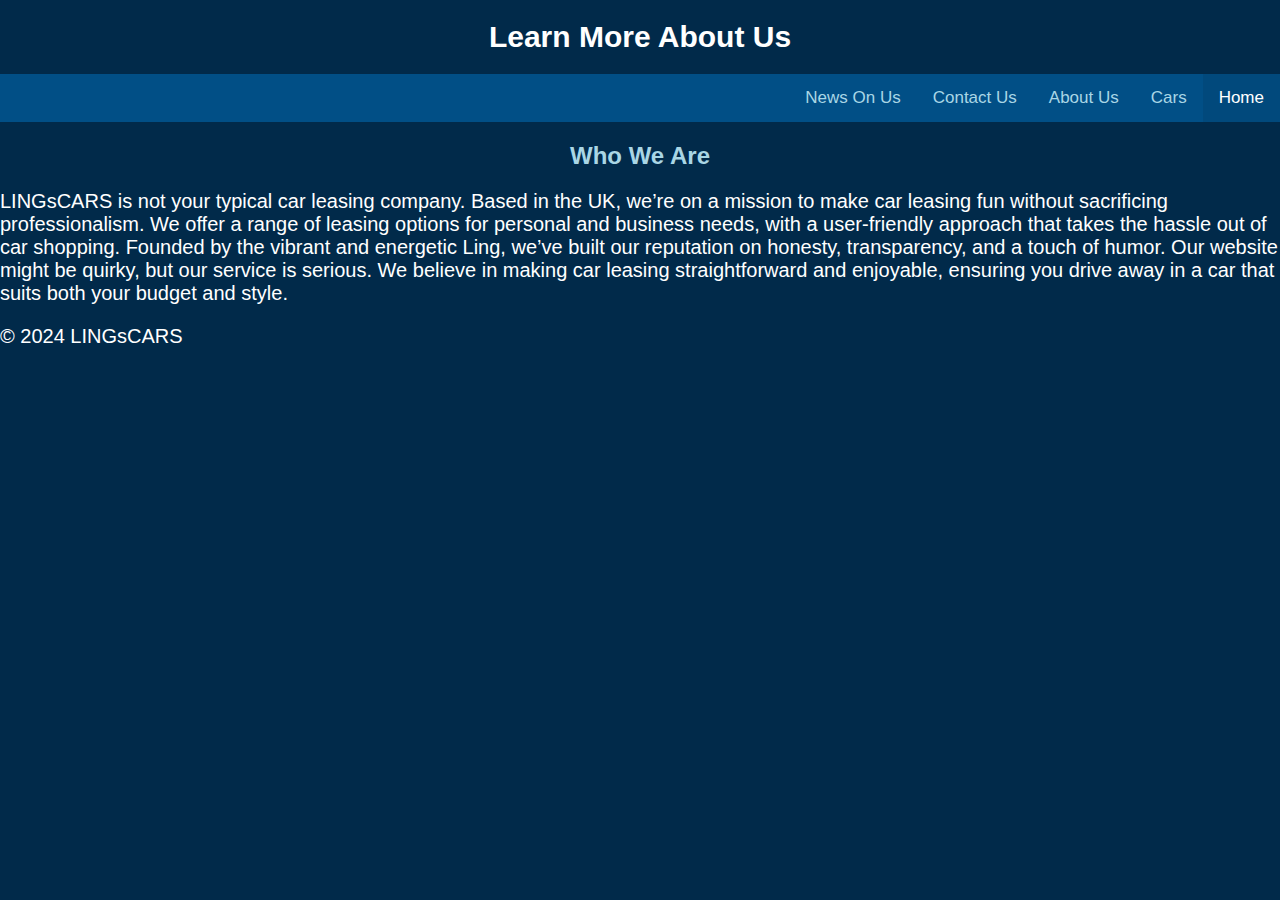
==== aboutpage.html @ 579699e2 "gfmh" ====
<!DOCTYPE html>
<html lang="en">
<head>
    <meta charset="UTF-8">
    <meta name="viewport" content="width=device-width, initial-scale=1.0">
    <link rel="stylesheet" href="style.css">
    <title>About Us</title>
</head>
<body>
    <header>
        <h1>Learn More About Us</h1>
        <nav class="topnav">
            <a class="active" href="index.html">Home</a> 
            <a href="productspage.html">Cars</a> 
            <a href="aboutpage.html">About Us</a> 
            <a href="contactpage.html">Contact Us</a> 
            <a href="news.html">News On Us</a>
        </nav>
    </header>

    <main>
        <h2>Who We Are</h2>
        <p>
            LINGsCARS is not your typical car leasing company. 
            Based in the UK, we’re on a mission to make car leasing fun without sacrificing professionalism. 
            We offer a range of leasing options for personal and business needs, with a user-friendly approach that takes the hassle out of car shopping. 
            Founded by the vibrant and energetic Ling, we’ve built our reputation on honesty, transparency, and a touch of humor. 
            Our website might be quirky, but our service is serious. 
            We believe in making car leasing straightforward and enjoyable, ensuring you drive away in a car that suits both your budget and style.
        </p>
    </main>

    <footer>
        <p>&copy; 2024 LINGsCARS</p>
    </footer>
</body>
</html>
---- style.css ----
body {
    background-color: #012a4a;
    font-family: Verdana, Geneva, Tahoma, sans-serif;
    margin: 0;
    padding: 0;
}

h1 {
    font-size: 30px;
    color: white;
    font: medium;
    text-align: center;
}

h2 {
    color: #a9d6e5;
    text-align: center;
}
.topnav {
    background-color: #014f86;
    overflow: hidden;
}

p {
    font-size: 20px;
    color: white;
}

.topnav a {
    float: right;
    color: #a9d6e5;
    text-align: center;
    padding: 14px 16px;
    text-decoration: none;
    font-size: 17px;
}

.topnav a:hover {
    background-color: #468faf;
    color: white;
}

.topnav a.active {
    background-color: #01497c;
    color: white;
}

header .logo {
    text-align: left;
    width: 200px;
    height: 200px;
   
}

.responsive {
    width: 100%;
    height: auto;
}

.heroshot {
    text-align: center;
}

header .greeting {
    text-align: center;
}

.summary {
    text-align: center;
}

.best-car-leasing-deals {
    display: flex;
    align-items: center;
    margin: 10px;
}

.car-container {
    display: flex;
    flex-wrap: wrap;
    justify-content: left;
    text-align: left;
    gap: 50px;
}
.car-item {
    display: flex;
    flex-direction: column;
    align-items: center;
    width: 400px;
}
.car-item img {
    max-width: 100%;
    height: auto;
}
.car-item h1 {
    margin-top: 20px;
}

.nav-btn {
    padding: 10px 20px;
    display: inline-block;
    background-color: #468faf;
    color: white;
    text-decoration: none;
    border-radius: 5px;
}

.nav-btn:hover {
    background-color: #a9d6e5;
}

.nav-btn:focus {
    outline: 2px;
    outline-offset: 2px;
}

.Contact {
    display: flex;
    
}

.google-form{
    display: flex;
}

.Quote {
    color: cadetblue;
    font-size: 20;
    font-family: Arial, Helvetica, sans-serif;
    text-align: left;
} 

@media screen and (max-width: 768px) {
    h1 {
        font-size: 24px;
    }

    p {
        font-size: 16px;
    }

    .topnav a {
        float: none;
        display: block;
        text-align: left;
        padding: 12px;
        font-size: 16px;
    }

    header .logo {
        width: 100px;
        height: 100px;
    }

    .car-container {
        justify-content: center;
        gap: 20px;
    }

    .car-item {
        width: 100%;
        max-width: 300px;
    }

    .nav-btn {
        padding: 8px 15px;
        font-size: 14px;
    }

    .best-car-leasing-deals {
        flex-direction: column;
        text-align: center;
    }
}

.list {
    color: white;

}

@media screen and (max-width: 480px) {
    h1 {
        font-size: 20px;
    }

    p {
        font-size: 14px;
    }

    .topnav a {
        padding: 10px;
        font-size: 14px;
    }

    .car-container {
        flex-direction: column;
        align-items: center;
    }

    .car-item {
        width: 100%;
    }

    .nav-btn {
        padding: 6px 12px;
        font-size: 12px;
    }

    .best-car-leasing-deals {
        margin: 5px;
    }

   header .logo {
        width: 80px;
        height: 80px;
    }
}
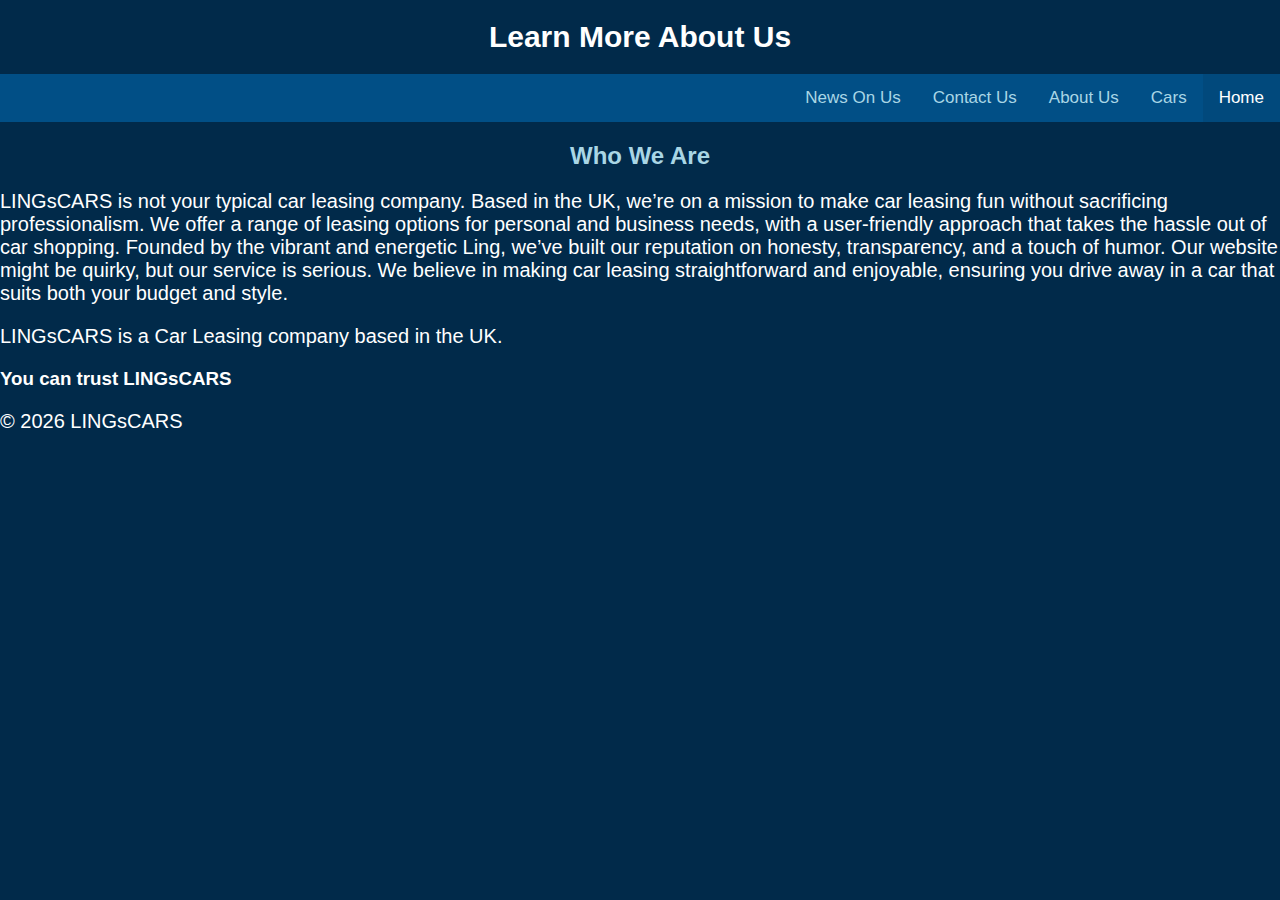
==== commit d19c6e01: "Update" ====
--- a/aboutpage.html
+++ b/aboutpage.html
@@ -31,7 +31,11 @@
     </main>
 
     <footer>
-        <p>&copy; 2024 LINGsCARS</p>
+        <p>LINGsCARS is a Car Leasing company based in the UK.</p>
+        <h3>You can trust LINGsCARS</h3>
+        <p>&copy; <span id="current-year"></span> LINGsCARS</p>
     </footer>
+
+    <script src="java.js"></script>
 </body>
 </html>
--- a/style.css
+++ b/style.css
@@ -3,27 +3,30 @@
     font-family: Verdana, Geneva, Tahoma, sans-serif;
     margin: 0;
     padding: 0;
-}
+    color: white;
+}
+
 
 h1 {
     font-size: 30px;
     color: white;
-    font: medium;
-    text-align: center;
+    text-align: center;
+    margin-top: 20px;
 }
 
 h2 {
     color: #a9d6e5;
     text-align: center;
-}
-.topnav {
-    background-color: #014f86;
-    overflow: hidden;
 }
 
 p {
     font-size: 20px;
     color: white;
+}
+
+.topnav {
+    background-color: #014f86;
+    overflow: hidden;
 }
 
 .topnav a {
@@ -45,64 +48,123 @@
     color: white;
 }
 
-header .logo {
+.responsive {
+    width: 100%;
+    height: auto;
+}
+
+.heroshot {
+    text-align: center;
+}
+
+form {
+    display: flex;
+    flex-direction: column;
+    align-items: center;
+    width: 100%;
+    max-width: 400px;
+    margin: 20px auto;
+    padding: 20px;
+    background-color: #014f86;
+    border-radius: 8px;
+}
+
+form label {
+    color: #a9d6e5;
+    font-size: 18px;
+    margin-bottom: 8px;
+    align-self: flex-start;
+}
+
+form input[type="text"],
+form input[type="email"],
+form input[type="password"],
+form input[type="tel"] {
+    width: 100%;
+    padding: 10px;
+    margin-bottom: 15px;
+    border: 1px solid #468faf;
+    border-radius: 5px;
+    font-size: 16px;
+    color: #012a4a;
+}
+
+form input[type="submit"] {
+    width: 100%;
+    padding: 12px;
+    font-size: 18px;
+    background-color: #468faf;
+    color: white;
+    border: none;
+    border-radius: 5px;
+    cursor: pointer;
+    transition: background-color 0.3s;
+}
+
+form input[type="submit"]:hover {
+    background-color: #a9d6e5;
+}
+
+form input[type="submit"]:focus {
+    outline: 2px solid #a9d6e5;
+}
+
+
+.Quote {
+    font-size: 20px;
+    font-family: Arial, Helvetica, sans-serif;
     text-align: left;
-    width: 200px;
-    height: 200px;
-   
-}
-
-.responsive {
-    width: 100%;
-    height: auto;
-}
-
-.heroshot {
-    text-align: center;
-}
-
-header .greeting {
-    text-align: center;
-}
-
-.summary {
-    text-align: center;
-}
-
-.best-car-leasing-deals {
-    display: flex;
-    align-items: center;
-    margin: 10px;
-}
-
+    margin: 0 auto;
+    width: 80%;
+    max-width: 600px;
+    color: cadetblue;
+}
+
+.best-car-leasing-deals,
 .car-container {
     display: flex;
     flex-wrap: wrap;
+    gap: 20px;
+    padding: 20px;
     justify-content: left;
-    text-align: left;
-    gap: 50px;
-}
+}
+
 .car-item {
     display: flex;
     flex-direction: column;
     align-items: center;
-    width: 400px;
-}
+    width: 350px;
+    padding: 15px;
+    background-color: #014f86;
+    border-radius: 8px;
+    box-shadow: 0 4px 8px rgba(0, 0, 0, 0.2);
+    text-align: center;
+}
+
 .car-item img {
     max-width: 100%;
     height: auto;
-}
-.car-item h1 {
-    margin-top: 20px;
+    border-radius: 8px;
+}
+
+.car-item h3 {
+    margin-top: 15px;
+    color: #a9d6e5;
+}
+
+.car-item p {
+    font-size: 16px;
+    color: white;
+    margin: 10px 0;
 }
 
 .nav-btn {
     padding: 10px 20px;
-    display: inline-block;
     background-color: #468faf;
     color: white;
     text-decoration: none;
     border-radius: 5px;
+    transition: background-color 0.3s;
 }
 
 .nav-btn:hover {
@@ -110,25 +172,8 @@
 }
 
 .nav-btn:focus {
-    outline: 2px;
-    outline-offset: 2px;
-}
-
-.Contact {
-    display: flex;
-    
-}
-
-.google-form{
-    display: flex;
-}
-
-.Quote {
-    color: cadetblue;
-    font-size: 20;
-    font-family: Arial, Helvetica, sans-serif;
-    text-align: left;
-} 
+    outline: 2px solid #a9d6e5;
+}
 
 @media screen and (max-width: 768px) {
     h1 {
@@ -147,35 +192,14 @@
         font-size: 16px;
     }
 
-    header .logo {
-        width: 100px;
-        height: 100px;
-    }
-
-    .car-container {
-        justify-content: center;
-        gap: 20px;
+    .Quote {
+        width: 90%;
     }
 
     .car-item {
-        width: 100%;
-        max-width: 300px;
-    }
-
-    .nav-btn {
-        padding: 8px 15px;
-        font-size: 14px;
-    }
-
-    .best-car-leasing-deals {
-        flex-direction: column;
-        text-align: center;
-    }
-}
-
-.list {
-    color: white;
-
+        width: 90%;
+        max-width: 400px;
+    }
 }
 
 @media screen and (max-width: 480px) {
@@ -192,13 +216,8 @@
         font-size: 14px;
     }
 
-    .car-container {
-        flex-direction: column;
-        align-items: center;
-    }
-
-    .car-item {
-        width: 100%;
+    .Quote {
+        width: 95%;
     }
 
     .nav-btn {
@@ -206,12 +225,37 @@
         font-size: 12px;
     }
 
-    .best-car-leasing-deals {
-        margin: 5px;
-    }
-
-   header .logo {
-        width: 80px;
-        height: 80px;
-    }
-}+    .car-item {
+        width: 100%;
+        padding: 10px;
+    }
+}
+
+.contact-info {
+    background-color: #014f86;
+    border-radius: 8px;
+    padding: 20px;
+    margin: 20px auto;
+    text-align: center;
+    color: #a9d6e5;
+    width: 80%;
+    max-width: 600px;
+    box-shadow: 0 4px 8px rgba(0, 0, 0, 0.2);
+}
+
+.contact-info h2,
+.contact-info h3,
+.contact-info h4 {
+    margin: 10px 0;
+}
+
+.contact-info a {
+    color: #a9d6e5;
+    text-decoration: none;
+    font-weight: bold;
+}
+
+.contact-info a:hover {
+    color: #468faf;
+    text-decoration: underline;
+}
